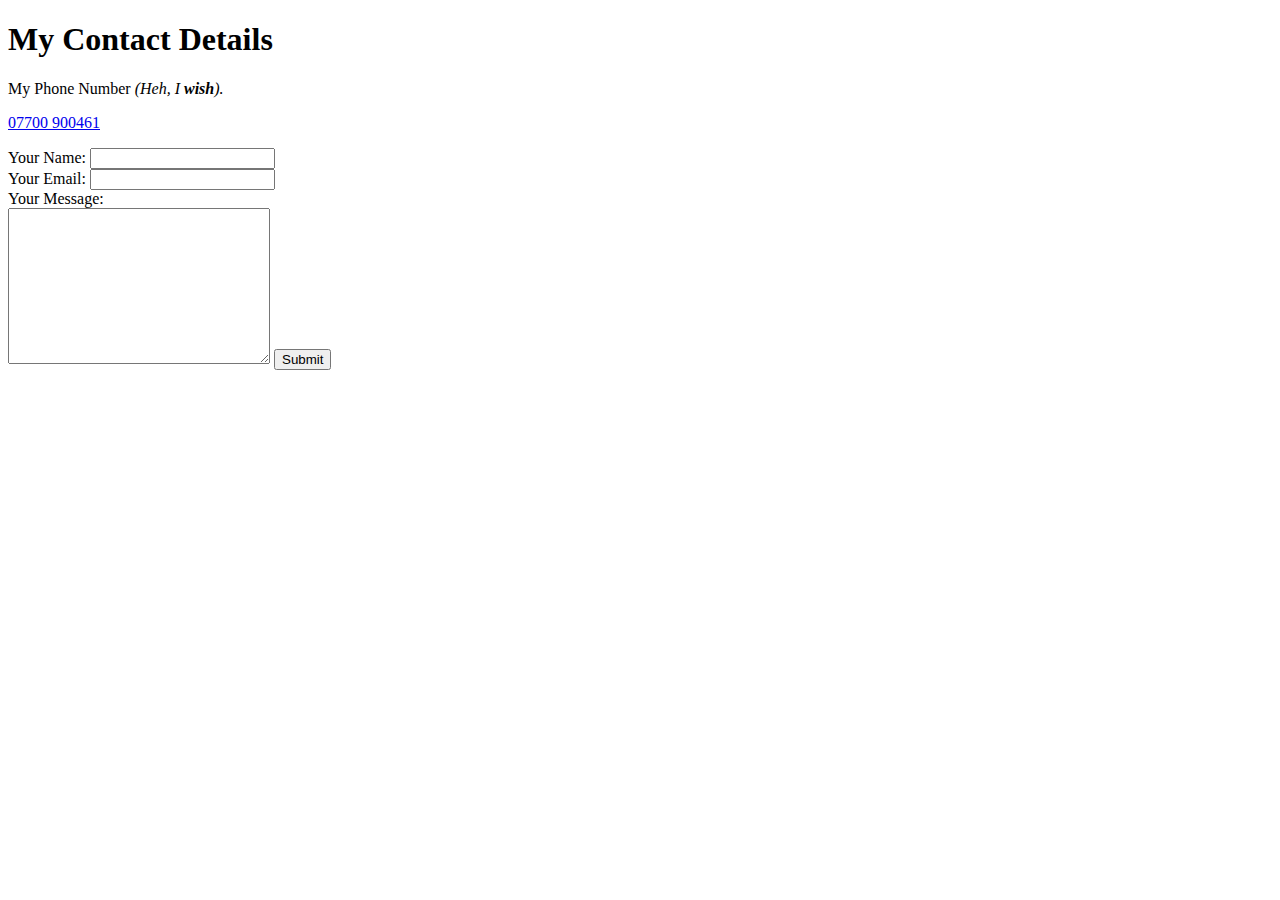
==== contact-me.html @ db015d67 "Added initial CV website files" ====
<!DOCTYPE html>
<html lang="en" dir="ltr">

<head>
  <meta charset="utf-8">
  <title>Contact Me - Ian's Personal Site</title>
</head>

<body>
  <h1>My Contact Details</h1>
  <p>My Phone Number <em>(Heh, I <strong>wish</strong>).</em></p>
  <p><a href="https://tardis.fandom.com/wiki/07700_900461">07700 900461</a></p>


  <form action="mailto:ianrager@gmail.com" method="post" enctype="text/plain">
    <label>Your Name:</label>
    <input type="text" name="yourName" value=""><br>
    <label>Your Email:</label>
    <input type="email" name="yourEmail" value=""><br>
    <label>Your Message:</label></label><br>
    <textarea name="yourMessage" cols="30" rows="10"></textarea>
    <input type="submit" name="">
  </form>
</body>

</html>
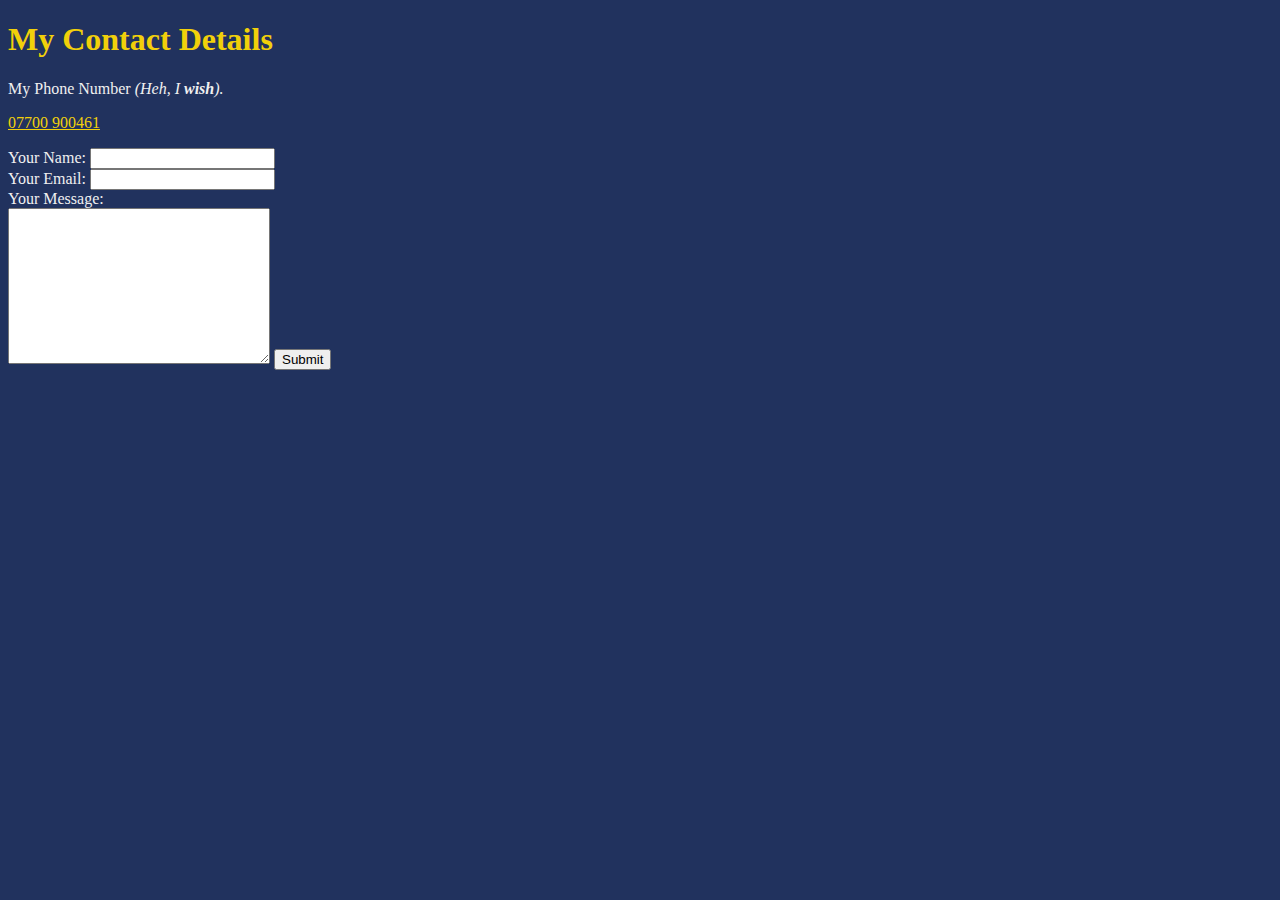
==== commit da022d53: "Added initial CSS style sheet + misc. tweaks" ====
--- a/contact-me.html
+++ b/contact-me.html
@@ -4,6 +4,7 @@
 <head>
   <meta charset="utf-8">
   <title>Contact Me - Ian's Personal Site</title>
+  <link rel="stylesheet" href="css/styles.css">
 </head>
 
 <body>
--- a/css/styles.css
+++ b/css/styles.css
@@ -0,0 +1,51 @@
+body {
+  background-color: #21325e
+}
+
+hr {
+  border-style: none;
+  border-top-style: dotted;
+  border-color: #f0f0f0;
+  border-width: 5px;
+  width: 5%;
+}
+
+h1 {
+  color: #f1d00a;
+}
+
+h3 {
+  color: #f1d00a;
+}
+
+p {
+  color: #f0f0f0;
+}
+
+a {
+  color: #f1d00a;
+}
+
+ol {
+  color: #f0f0f0;
+}
+
+ul {
+  color: #f0f0f0;
+}
+
+li {
+  color: #f0f0f0;
+}
+
+tr {
+  color: #f0f0f0;
+}
+
+td {
+  color: #f0f0f0;
+}
+
+label {
+  color: #f0f0f0;
+}
